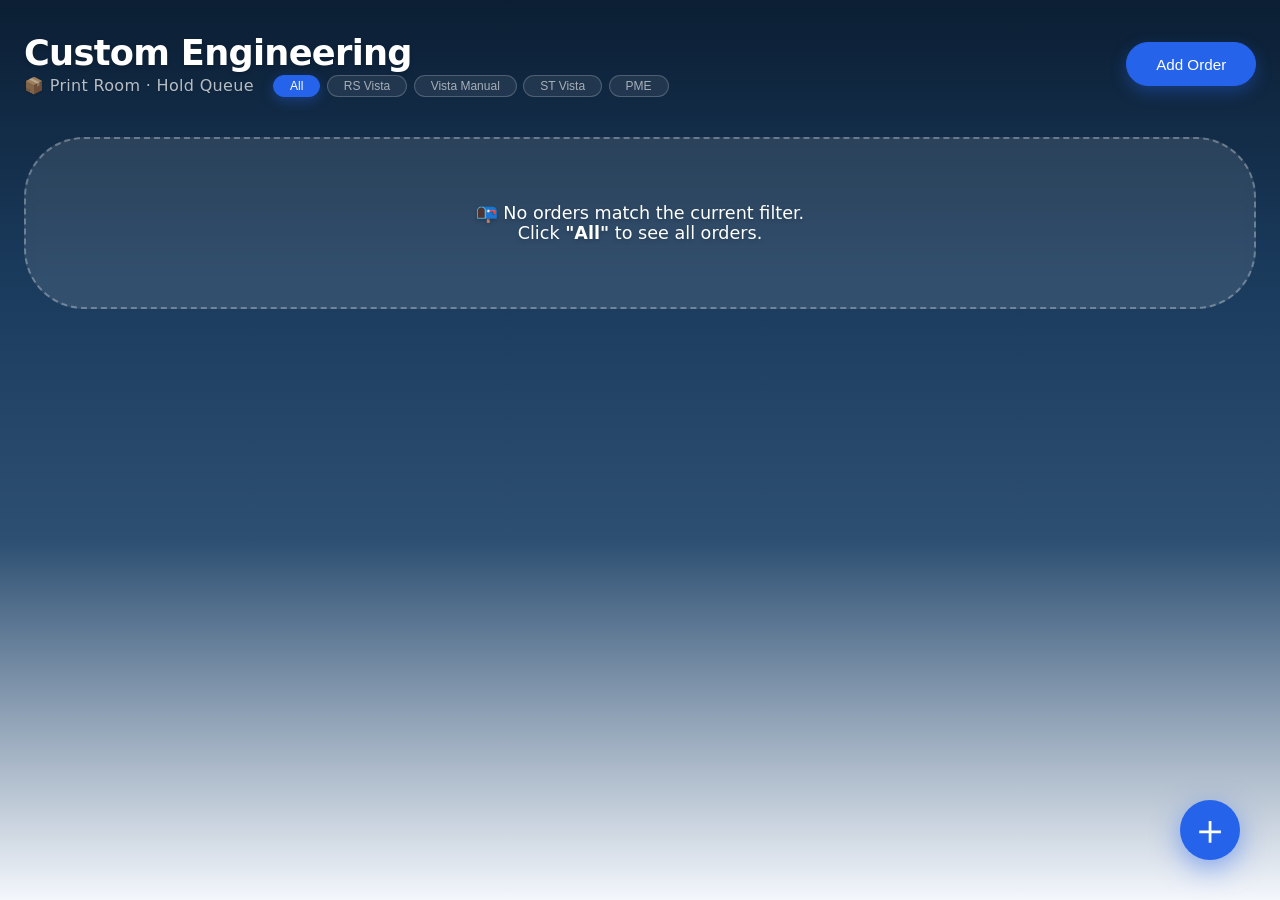
==== src/index.html @ acf026cd "Add additional filter buttons for improved order filtering in index.html and enhance filter logic in" ====
<!DOCTYPE html>
<html lang="en">
<head>
    <meta charset="UTF-8" />
    <meta name="viewport" content="width=device-width, initial-scale=1.0" />
    <title>Sales Order / Print Room Que</title>
    <link rel="stylesheet" href="style.css" /> 
</head>
<body>
    <div class="app">
        <header class="app-header">
            <div class="header-left">
                <h1 class="main-title">Custom Engineering</h1>
                <div class="header-row">
                    <p class="sub-title">📦 Print Room · Hold Queue</p>
                    <!-- FILTER BUTTONS (moved here) -->
                    <div class="filter-bar">
                        <button class="filter-btn active" data-filter="all">All</button>
                        <button class="filter-btn" data-filter="RS Vista">RS Vista </button>
                        <button class="filter-btn" data-filter="Vista Manual">Vista Manual</button>
                        <button class="filter-btn" data-filter="ST Vista">ST Vista</button>
                        <button class="filter-btn" data-filter="RS PME">PME</button>
                    </div>
                </div>
            </div>
            <button class="btn btn-primary" id="addOrderBtn">Add Order</button>
        </header>

        <div id="cardContainer" class="card-container">
            <!-- Cards will be rendered here by JavaScript -->
        </div>

        <!-- Floating Action Button -->
        <button class="fab" id="floatingAddBtn" aria-label="Add new order">＋</button>
    </div>

    <script src="script.js"></script>
</body>
</html>
---- src/style.css ----
/* ----- reset & base ----- */
* {
    margin: 0;
    padding: 0;
    box-sizing: border-box;
}

body {
    background: linear-gradient(180deg, #0b1e33 0%, #1a3a5c 30%, #2d4f72 60%, #f4f7fc 100%);
    font-family: system-ui, -apple-system, 'Segoe UI', Roboto, 'Helvetica Neue', sans-serif;
    padding: 2rem 1.5rem;
    min-height: 100vh;
    min-height: 100dvh;
}

.app {
    max-width: 1400px;
    margin: 0 auto;
}

/* ----- header ----- */
.app-header {
    display: flex;
    flex-wrap: wrap;
    align-items: center;
    justify-content: space-between;
    margin-bottom: 2.5rem;
}

/* header left (title + subtitle) */
.header-left {
    display: flex;
    flex-direction: column;
    gap: 0.1rem;
}

.main-title {
    font-size: 2.2rem;
    font-weight: 700;
    color: #ffffff;
    text-shadow: 0 2px 4px rgba(0,0,0,0.2);
    margin: 0;
    letter-spacing: -0.02em;
}

.header-row {
    display: flex;
    flex-wrap: wrap;
    align-items: center;
    gap: 1.2rem;
}

.sub-title {
    font-size: 1rem;
    font-weight: 400;
    color: rgba(255, 255, 255, 0.7);
    text-shadow: 0 1px 2px rgba(0,0,0,0.15);
    margin: 0;
    letter-spacing: 0.02em;
}

/* ----- FILTER BAR (inline with subtitle) ----- */
.filter-bar {
    display: flex;
    flex-wrap: wrap;
    gap: 0.4rem;
}

.filter-btn {
    padding: 0.2rem 1rem;
    border-radius: 60px;
    border: 1px solid rgba(255, 255, 255, 0.2);
    background: rgba(255, 255, 255, 0.08);
    color: rgba(255, 255, 255, 0.6);
    font-size: 0.75rem;
    font-weight: 500;
    cursor: pointer;
    transition: all 0.2s ease;
    backdrop-filter: blur(4px);
    white-space: nowrap;
}

.filter-btn:hover {
    background: rgba(255, 255, 255, 0.2);
    color: #ffffff;
    transform: translateY(-1px);
}

.filter-btn.active {
    background: #2563eb;
    color: white;
    border-color: #2563eb;
    box-shadow: 0 4px 12px rgba(37, 99, 235, 0.35);
}

.filter-btn.active:hover {
    background: #1a4fc4;
}

.btn {
    display: inline-flex;
    align-items: center;
    justify-content: center;
    gap: 0.6rem;
    padding: 0.6rem 1.8rem;
    border-radius: 60px;
    font-weight: 500;
    font-size: 0.95rem;
    border: none;
    background: white;
    color: #1e293b;
    cursor: pointer;
    transition: all 0.2s;
    box-shadow: 0 2px 8px rgba(0, 0, 0, 0.1);
    border: 1px solid rgba(255,255,255,0.2);
    text-align: center;
    line-height: 1;
    height: 44px;
}

.btn-primary {
    background: #2563eb;
    border-color: #2563eb;
    color: white;
    box-shadow: 0 6px 16px rgba(37, 99, 235, 0.35);
}

.btn-primary:hover {
    background: #1a4fc4;
    transform: translateY(-2px);
    box-shadow: 0 10px 24px rgba(37, 99, 235, 0.4);
}

/* ----- card container (grid) ----- */
.card-container {
    display: flex;
    flex-direction: column;
    gap: 1.8rem;
    align-items: stretch;
}

/* ----- individual card ----- */
.card {
    background: rgba(255, 255, 255, 0.95);
    backdrop-filter: blur(10px);
    border-radius: 28px;
    padding: 1.6rem 1.8rem 1.8rem 1.8rem;
    box-shadow: 0 8px 32px rgba(0, 0, 0, 0.12);
    border: 1px solid rgba(255, 255, 255, 0.3);
    transition: all 0.2s ease;
    border-left: 8px solid #22c55e;
}

.card.yellow {
    border-left-color: #eab308;
    background: rgba(255, 253, 240, 0.95);
}

.card.green {
    border-left-color: #22c55e;
    background: rgba(250, 255, 254, 0.95);
}

/* ----- card header ----- */
.card-header {
    display: flex;
    flex-wrap: wrap;
    align-items: center;
    justify-content: space-between;
    margin-bottom: 1rem;
    border-bottom: 1px solid rgba(0,0,0,0.08);
    padding-bottom: 0.75rem;
    gap: 0.5rem;
}

.product-line-name {
    font-size: 1.8rem;
    font-weight: 600;
    color: #0b1e33;
    letter-spacing: -0.01em;
    border: none;
    background: transparent;
    padding: 0;
    width: auto;
    min-width: 150px;
    flex: 1;
    font-family: inherit;
}

.product-line-name:focus {
    outline: none;
    border-bottom: 2px solid #2563eb;
}

.emails {
    display: flex;
    gap: 1.2rem;
    font-size: 0.85rem;
    color: #475569;
    font-weight: 500;
    flex-wrap: wrap;
}

.emails span {
    background: rgba(241, 245, 249, 0.8);
    padding: 0.15rem 0.9rem;
    border-radius: 40px;
    white-space: nowrap;
    display: flex;
    align-items: center;
    gap: 0.3rem;
}

.emails input {
    border: none;
    background: transparent;
    font-size: 0.85rem;
    font-weight: 500;
    color: #475569;
    padding: 0.1rem 0.2rem;
    min-width: 120px;
    font-family: inherit;
}

.emails input:focus {
    outline: none;
    border-bottom: 2px solid #2563eb;
}

/* ----- card body (fields) ----- */
.card-body {
    display: flex;
    flex-direction: column;
    gap: 1rem;
}

.row {
    display: flex;
    flex-wrap: wrap;
    gap: 1rem 1.2rem;
    align-items: flex-end;
}

.field-group {
    display: flex;
    flex-direction: column;
    flex: 1 1 120px;
    min-width: 100px;
}

.field-group label {
    font-size: 0.7rem;
    font-weight: 600;
    text-transform: uppercase;
    letter-spacing: 0.04em;
    color: #64748b;
    margin-bottom: 0.2rem;
}

.field-group label .required {
    color: #dc2626;
    margin-left: 2px;
}

.field-group input,
.field-group select {
    padding: 0.4rem 0.8rem;
    border: 1px solid #dce3ef;
    border-radius: 30px;
    font-size: 0.9rem;
    background: white;
    transition: 0.15s;
    font-family: inherit;
    width: 100%;
}

.field-group input:focus,
.field-group select:focus {
    outline: none;
    border-color: #2563eb;
    box-shadow: 0 0 0 3px rgba(37, 99, 235, 0.1);
}

.field-group input:required:invalid {
    border-color: #dc2626;
}

.field-group.full-width {
    flex: 1 1 100%;
}

/* ----- status row (missing / in process / complete) ----- */
.status-row {
    background: rgba(248, 250, 252, 0.8);
    padding: 0.8rem 1rem;
    border-radius: 60px;
    margin-top: 0.25rem;
    border: 1px solid rgba(237, 242, 248, 0.8);
    align-items: flex-end;
}

.status-row .field-group {
    flex: 1 1 250px;
}

.status-row .field-group input {
    width: 100%;
    min-width: 200px;
    flex: 1;
}

.complete-group {
    flex: 0 1 auto;
    justify-content: flex-end;
}

.complete-btn {
    background: #22c55e;
    border: none;
    padding: 0.45rem 1.6rem;
    border-radius: 60px;
    font-weight: 600;
    color: white;
    font-size: 0.9rem;
    cursor: pointer;
    transition: all 0.2s;
    box-shadow: 0 4px 10px rgba(34, 197, 94, 0.25);
    white-space: nowrap;
    margin-top: 0.2rem;
    text-align: center;
    line-height: 1;
    display: inline-flex;
    align-items: center;
    justify-content: center;
    height: 38px;
}

.complete-btn:disabled {
    background: #94a3b8;
    box-shadow: none;
    cursor: not-allowed;
    opacity: 0.6;
}

.card.yellow .complete-btn:disabled {
    background: #94a3b8;
}

/* ----- card actions (delete) ----- */
.card-actions {
    display: flex;
    justify-content: flex-end;
    margin-top: 0.25rem;
}

.delete-card-btn {
    background: transparent;
    border: none;
    color: #94a3b8;
    font-size: 1.2rem;
    cursor: pointer;
    padding: 0.2rem 0.5rem;
    border-radius: 30px;
    transition: 0.15s;
}

.delete-card-btn:hover {
    background: #fee9e7;
    color: #b91c1c;
}

/* ----- empty state ----- */
.empty-state {
    grid-column: 1 / -1;
    text-align: center;
    padding: 4rem 1rem;
    color: #ffffff;
    font-size: 1.1rem;
    background: rgba(255, 255, 255, 0.1);
    backdrop-filter: blur(5px);
    border-radius: 60px;
    border: 2px dashed rgba(255, 255, 255, 0.3);
    text-shadow: 0 2px 4px rgba(0,0,0,0.2);
}

.empty-state strong {
    color: #ffffff;
}

/* ----- Floating Action Button ----- */
.fab {
    position: fixed;
    bottom: 2.5rem;
    right: 2.5rem;
    width: 60px;
    height: 60px;
    border-radius: 50%;
    background: #2563eb;
    color: white;
    border: none;
    font-size: 2.6rem;
    font-weight: 300;
    box-shadow: 0 8px 28px rgba(37, 99, 235, 0.5);
    cursor: pointer;
    transition: all 0.2s ease;
    z-index: 999;
    display: flex;
    align-items: center;
    justify-content: center;
}

.fab:hover {
    transform: scale(1.08);
    background: #1a4fc4;
    box-shadow: 0 12px 36px rgba(37, 99, 235, 0.6);
}

/* ============================================================
   TWO-COLUMN LAYOUT FOR CHECKBOXES + DATES (all screen sizes)
   ============================================================ */
.row.two-col {
    display: flex;
    flex-wrap: wrap;
    gap: 1.5rem;
    align-items: flex-start;
    width: 100%;
}

.row.two-col .checkbox-wrap {
    flex: 1 1 280px;
    min-width: 200px;
}

.row.two-col .date-wrap {
    flex: 0 1 220px;
    min-width: 180px;
}

/* ----- CHECKBOX WRAP (Left column) ----- */
.checkbox-wrap {
    background: rgba(248, 250, 252, 0.7);
    padding: 0.6rem 1.2rem 0.8rem 1.2rem;
    border-radius: 30px;
    border: 1px solid rgba(237, 242, 248, 0.7);
}

.checkbox-wrap .checkbox-label {
    font-size: 0.7rem;
    font-weight: 600;
    text-transform: uppercase;
    letter-spacing: 0.04em;
    color: #64748b;
    margin-bottom: 0.4rem;
}

.checkbox-group-vertical {
    display: flex;
    flex-direction: column;
    gap: 0.3rem;
    align-items: flex-start;
}

.checkbox-group-vertical label {
    display: flex;
    align-items: center;
    gap: 0.5rem;
    font-weight: 400;
    text-transform: none;
    letter-spacing: 0;
    font-size: 0.9rem;
    color: #1e293b;
    cursor: pointer;
    padding: 0.1rem 0;
    margin: 0;
    line-height: 1;
}

.checkbox-group-vertical input[type="checkbox"] {
    width: 18px;
    height: 18px;
    accent-color: #2563eb;
    cursor: pointer;
    flex-shrink: 0;
    margin: 0;
    padding: 0;
    vertical-align: middle;
}

/* ----- DATE WRAP (Right column) ----- */
.date-wrap label {
    font-size: 0.7rem;
    font-weight: 600;
    text-transform: uppercase;
    letter-spacing: 0.04em;
    color: #64748b;
    margin-bottom: 0.2rem;
    display: block;
}

.date-wrap input[type="date"] {
    padding: 0.4rem 0.8rem;
    border: 1px solid #dce3ef;
    border-radius: 30px;
    font-size: 0.9rem;
    background: white;
    width: 100%;
    font-family: inherit;
    min-height: 38px;
}

.date-wrap input[type="date"]:focus {
    outline: none;
    border-color: #2563eb;
    box-shadow: 0 0 0 3px rgba(37, 99, 235, 0.1);
}

/* ----- responsive ----- */
@media (max-width: 700px) {
    body {
        padding: 1rem;
    }
    .card-container {
        grid-template-columns: 1fr;
    }
    .card-header {
        flex-direction: column;
        align-items: stretch;
        gap: 0.5rem;
    }
    .emails {
        flex-wrap: wrap;
    }
    .emails span {
        white-space: normal;
        flex: 1;
    }
    .emails input {
        min-width: 80px;
        flex: 1;
    }
    .status-row {
        flex-direction: column;
        align-items: stretch;
        border-radius: 30px;
        gap: 0.8rem;
    }
    .complete-group {
        justify-content: stretch;
    }
    .complete-btn {
        width: 100%;
        text-align: center;
    }
    .fab {
        bottom: 1.5rem;
        right: 1.5rem;
        width: 52px;
        height: 52px;
        font-size: 2.2rem;
    }
    /* Mobile overrides for the two‑col row */
    .row.two-col {
        flex-direction: column;
        gap: 1rem;
    }
    .row.two-col .checkbox-wrap,
    .row.two-col .date-wrap {
        flex: 1 1 auto;
        width: 100%;
        min-width: unset;
    }
}
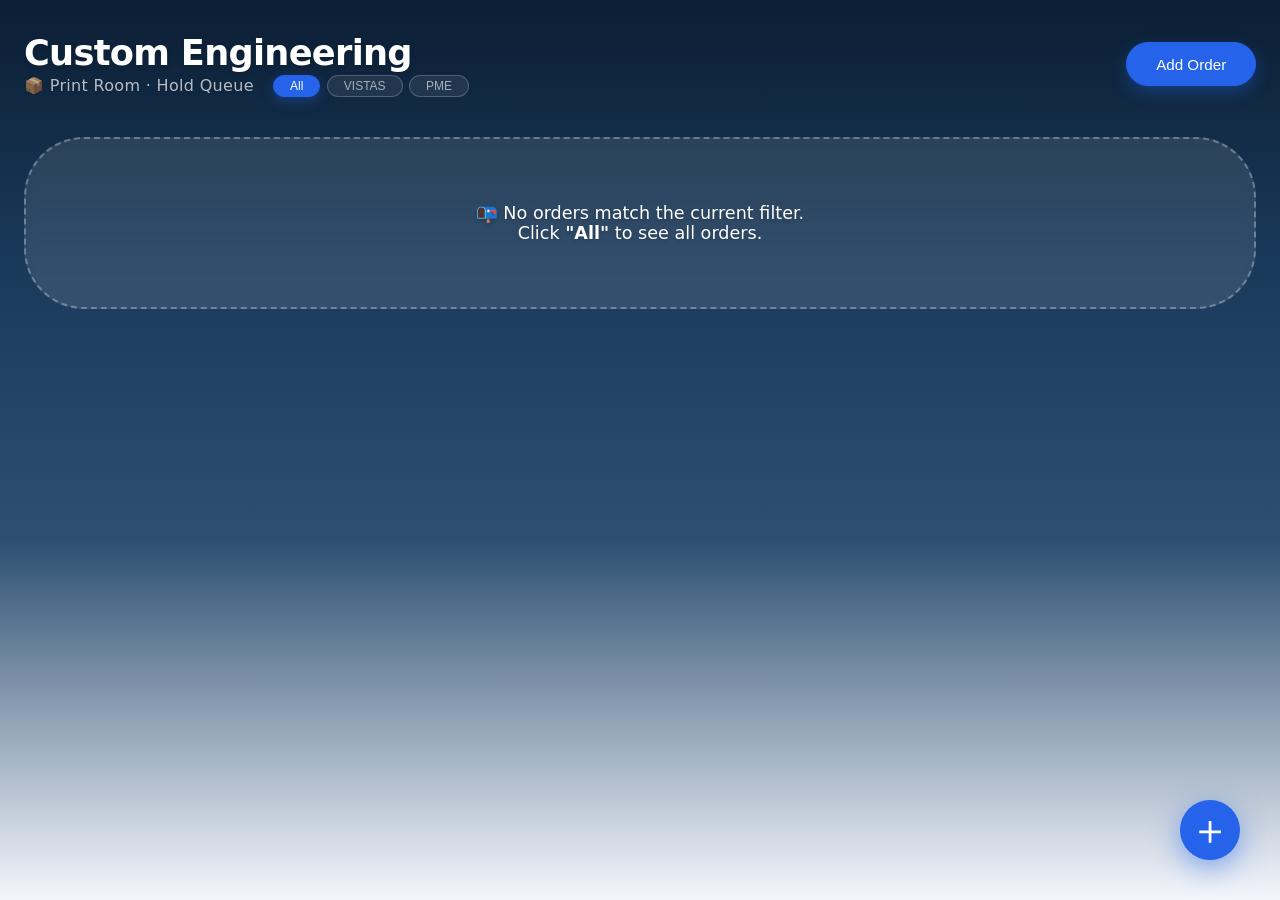
==== commit 8fb94604: "Refactor filter buttons in index.html for consistency and clarity" ====
--- a/src/index.html
+++ b/src/index.html
@@ -13,13 +13,11 @@
                 <h1 class="main-title">Custom Engineering</h1>
                 <div class="header-row">
                     <p class="sub-title">📦 Print Room · Hold Queue</p>
-                    <!-- FILTER BUTTONS (moved here) -->
+                   <!-- FILTER BUTTONS -->
                     <div class="filter-bar">
                         <button class="filter-btn active" data-filter="all">All</button>
-                        <button class="filter-btn" data-filter="RS Vista">RS Vista </button>
-                        <button class="filter-btn" data-filter="Vista Manual">Vista Manual</button>
-                        <button class="filter-btn" data-filter="ST Vista">ST Vista</button>
-                        <button class="filter-btn" data-filter="RS PME">PME</button>
+                        <button class="filter-btn" data-filter="Vista">VISTAS</button>
+                        <button class="filter-btn" data-filter="PME">PME</button>
                     </div>
                 </div>
             </div>
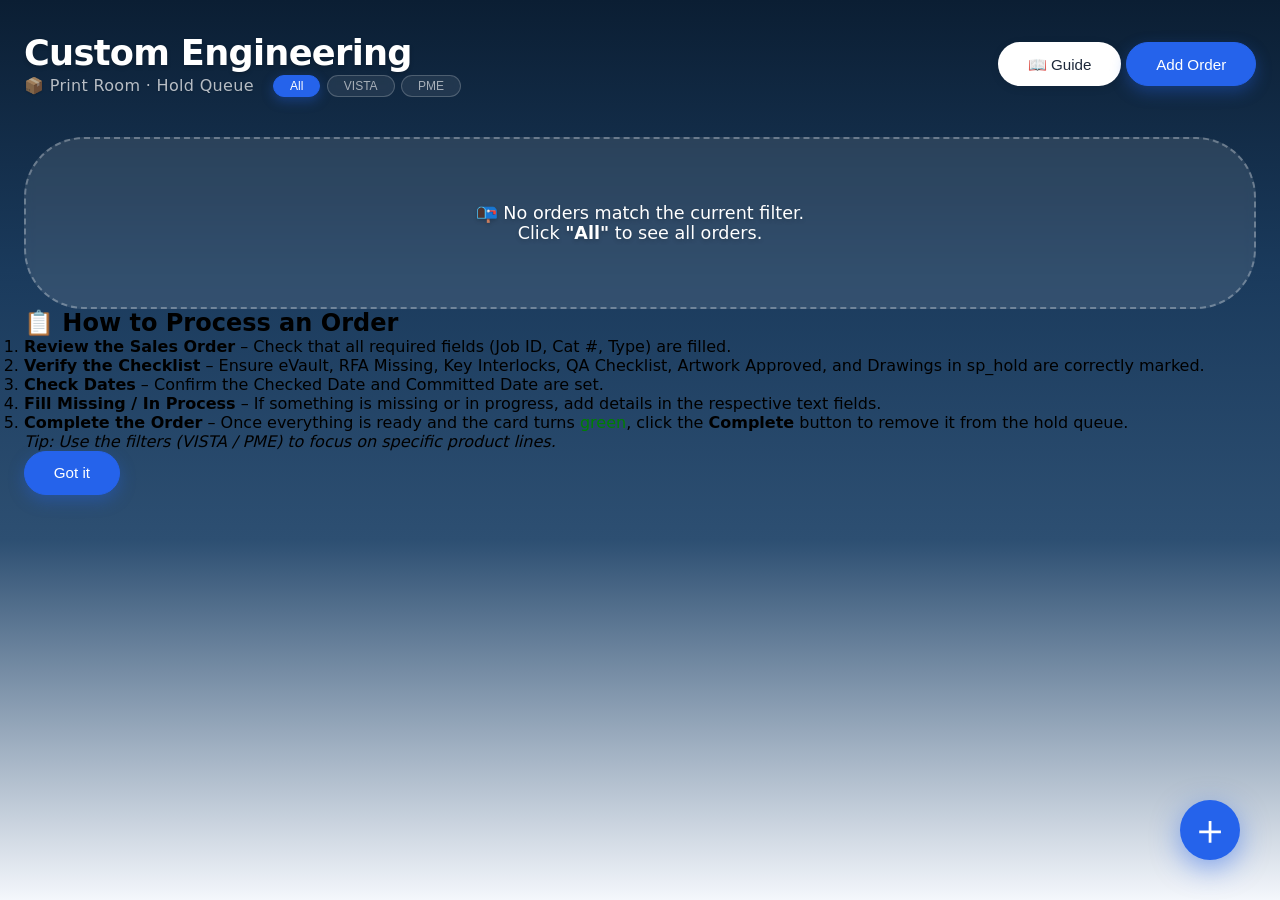
==== commit 14e8292d: "Add guide modal and update filter button labels for consistency" ====
--- a/src/index.html
+++ b/src/index.html
@@ -13,15 +13,19 @@
                 <h1 class="main-title">Custom Engineering</h1>
                 <div class="header-row">
                     <p class="sub-title">📦 Print Room · Hold Queue</p>
-                   <!-- FILTER BUTTONS -->
+                    <!-- FILTER BUTTONS -->
                     <div class="filter-bar">
                         <button class="filter-btn active" data-filter="all">All</button>
-                        <button class="filter-btn" data-filter="Vista">VISTAS</button>
+                        <button class="filter-btn" data-filter="Vista">VISTA</button>
                         <button class="filter-btn" data-filter="PME">PME</button>
                     </div>
                 </div>
             </div>
-            <button class="btn btn-primary" id="addOrderBtn">Add Order</button>
+            <div class="header-right">
+                <!-- NEW: Guide Button -->
+                <button class="btn btn-guide" id="guideBtn">📖 Guide</button>
+                <button class="btn btn-primary" id="addOrderBtn">Add Order</button>
+            </div>
         </header>
 
         <div id="cardContainer" class="card-container">
@@ -32,6 +36,26 @@
         <button class="fab" id="floatingAddBtn" aria-label="Add new order">＋</button>
     </div>
 
+    <!-- GUIDE MODAL -->
+    <div class="modal-overlay" id="guideModal">
+        <div class="modal guide-modal">
+            <h2>📋 How to Process an Order</h2>
+            <div class="guide-content">
+                <ol>
+                    <li><strong>Review the Sales Order</strong> – Check that all required fields (Job ID, Cat #, Type) are filled.</li>
+                    <li><strong>Verify the Checklist</strong> – Ensure eVault, RFA Missing, Key Interlocks, QA Checklist, Artwork Approved, and Drawings in sp_hold are correctly marked.</li>
+                    <li><strong>Check Dates</strong> – Confirm the Checked Date and Committed Date are set.</li>
+                    <li><strong>Fill Missing / In Process</strong> – If something is missing or in progress, add details in the respective text fields.</li>
+                    <li><strong>Complete the Order</strong> – Once everything is ready and the card turns <span style="color:green;">green</span>, click the <strong>Complete</strong> button to remove it from the hold queue.</li>
+                </ol>
+                <p><em>Tip: Use the filters (VISTA / PME) to focus on specific product lines.</em></p>
+            </div>
+            <div class="modal-actions">
+                <button class="btn btn-primary" id="closeGuideBtn">Got it</button>
+            </div>
+        </div>
+    </div>
+
     <script src="script.js"></script>
 </body>
 </html>
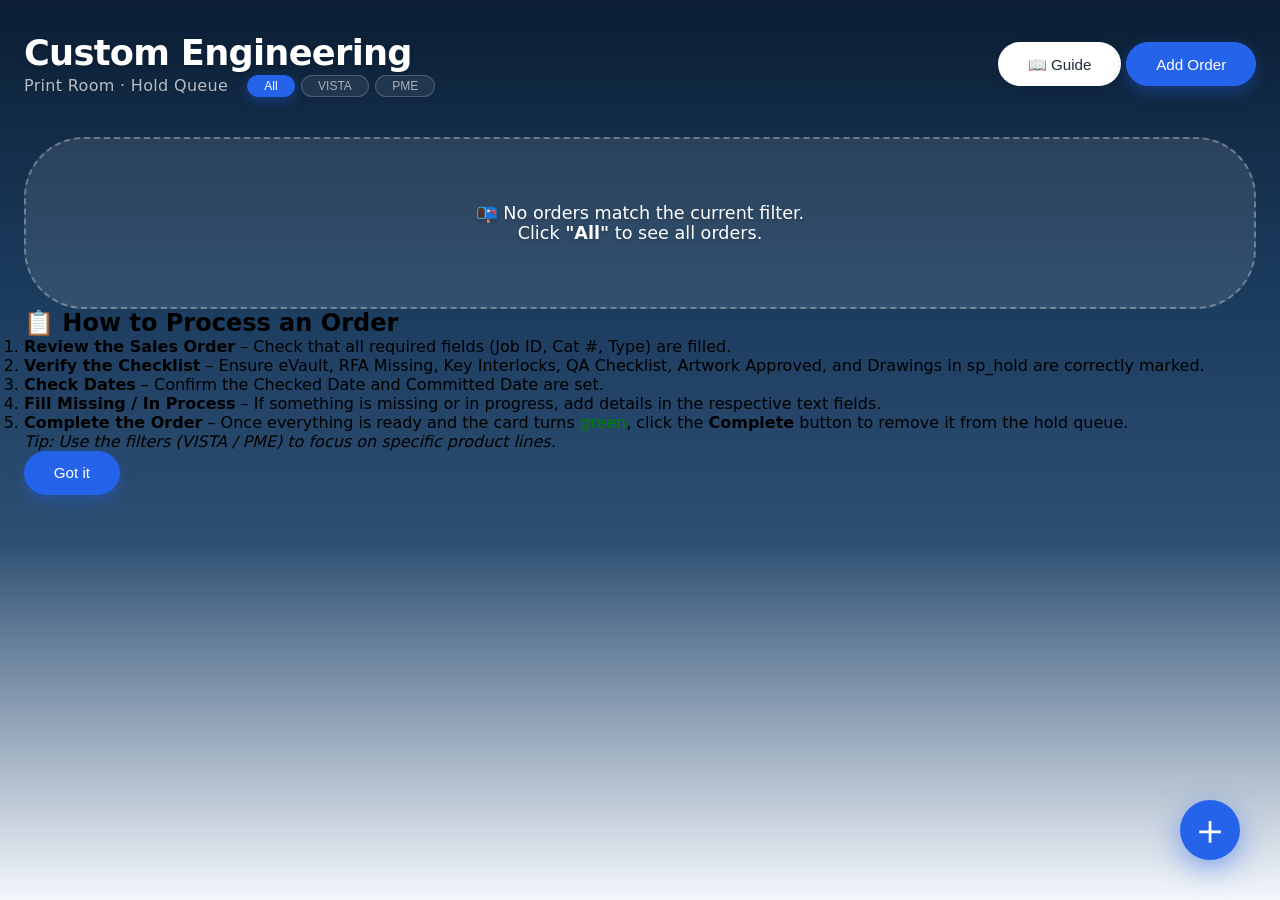
==== commit 5f8d0188: "Refactor subtitles and comments in index.html for clarity and consistency" ====
--- a/src/index.html
+++ b/src/index.html
@@ -12,7 +12,7 @@
             <div class="header-left">
                 <h1 class="main-title">Custom Engineering</h1>
                 <div class="header-row">
-                    <p class="sub-title">📦 Print Room · Hold Queue</p>
+                    <p class="sub-title">Print Room · Hold Queue</p>
                     <!-- FILTER BUTTONS -->
                     <div class="filter-bar">
                         <button class="filter-btn active" data-filter="all">All</button>
@@ -22,7 +22,7 @@
                 </div>
             </div>
             <div class="header-right">
-                <!-- NEW: Guide Button -->
+                <!-- GUIDE BUTTON -->
                 <button class="btn btn-guide" id="guideBtn">📖 Guide</button>
                 <button class="btn btn-primary" id="addOrderBtn">Add Order</button>
             </div>
@@ -36,7 +36,7 @@
         <button class="fab" id="floatingAddBtn" aria-label="Add new order">＋</button>
     </div>
 
-    <!-- GUIDE MODAL -->
+    <!-- GUIDE MODAL — appears in the MIDDLE of the screen -->
     <div class="modal-overlay" id="guideModal">
         <div class="modal guide-modal">
             <h2>📋 How to Process an Order</h2>
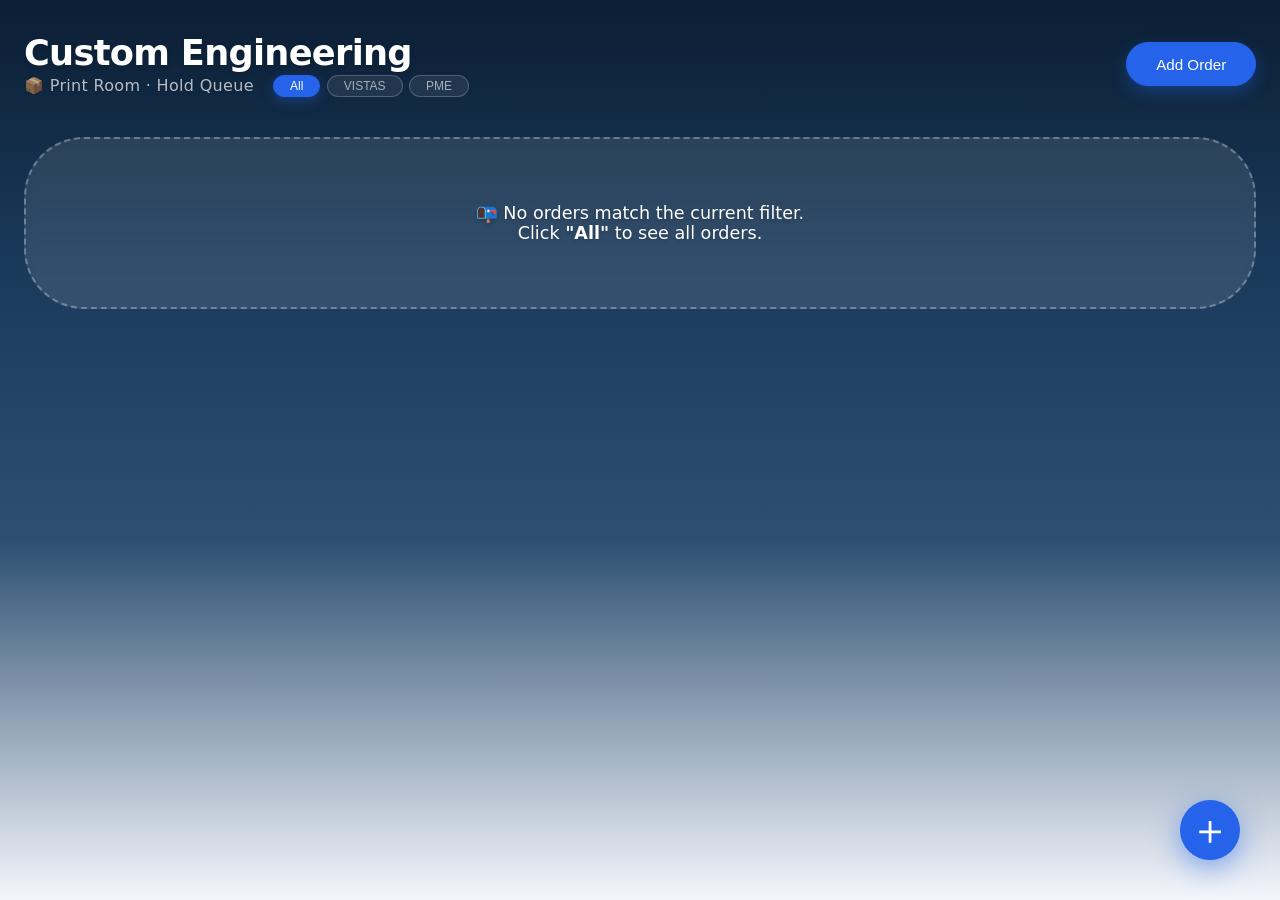
==== commit 5ea0eb60: "Update filter button labels and remove guide modal from index.html and style.css" ====
--- a/src/index.html
+++ b/src/index.html
@@ -12,20 +12,16 @@
             <div class="header-left">
                 <h1 class="main-title">Custom Engineering</h1>
                 <div class="header-row">
-                    <p class="sub-title">Print Room · Hold Queue</p>
-                    <!-- FILTER BUTTONS -->
+                    <p class="sub-title">📦 Print Room · Hold Queue</p>
+                   <!-- FILTER BUTTONS -->
                     <div class="filter-bar">
                         <button class="filter-btn active" data-filter="all">All</button>
-                        <button class="filter-btn" data-filter="Vista">VISTA</button>
+                        <button class="filter-btn" data-filter="Vista">VISTAS</button>
                         <button class="filter-btn" data-filter="PME">PME</button>
                     </div>
                 </div>
             </div>
-            <div class="header-right">
-                <!-- GUIDE BUTTON -->
-                <button class="btn btn-guide" id="guideBtn">📖 Guide</button>
-                <button class="btn btn-primary" id="addOrderBtn">Add Order</button>
-            </div>
+            <button class="btn btn-primary" id="addOrderBtn">Add Order</button>
         </header>
 
         <div id="cardContainer" class="card-container">
@@ -36,26 +32,6 @@
         <button class="fab" id="floatingAddBtn" aria-label="Add new order">＋</button>
     </div>
 
-    <!-- GUIDE MODAL — appears in the MIDDLE of the screen -->
-    <div class="modal-overlay" id="guideModal">
-        <div class="modal guide-modal">
-            <h2>📋 How to Process an Order</h2>
-            <div class="guide-content">
-                <ol>
-                    <li><strong>Review the Sales Order</strong> – Check that all required fields (Job ID, Cat #, Type) are filled.</li>
-                    <li><strong>Verify the Checklist</strong> – Ensure eVault, RFA Missing, Key Interlocks, QA Checklist, Artwork Approved, and Drawings in sp_hold are correctly marked.</li>
-                    <li><strong>Check Dates</strong> – Confirm the Checked Date and Committed Date are set.</li>
-                    <li><strong>Fill Missing / In Process</strong> – If something is missing or in progress, add details in the respective text fields.</li>
-                    <li><strong>Complete the Order</strong> – Once everything is ready and the card turns <span style="color:green;">green</span>, click the <strong>Complete</strong> button to remove it from the hold queue.</li>
-                </ol>
-                <p><em>Tip: Use the filters (VISTA / PME) to focus on specific product lines.</em></p>
-            </div>
-            <div class="modal-actions">
-                <button class="btn btn-primary" id="closeGuideBtn">Got it</button>
-            </div>
-        </div>
-    </div>
-
     <script src="script.js"></script>
 </body>
 </html>
--- a/src/style.css
+++ b/src/style.css
@@ -569,4 +569,5 @@
         width: 100%;
         min-width: unset;
     }
+    
 }
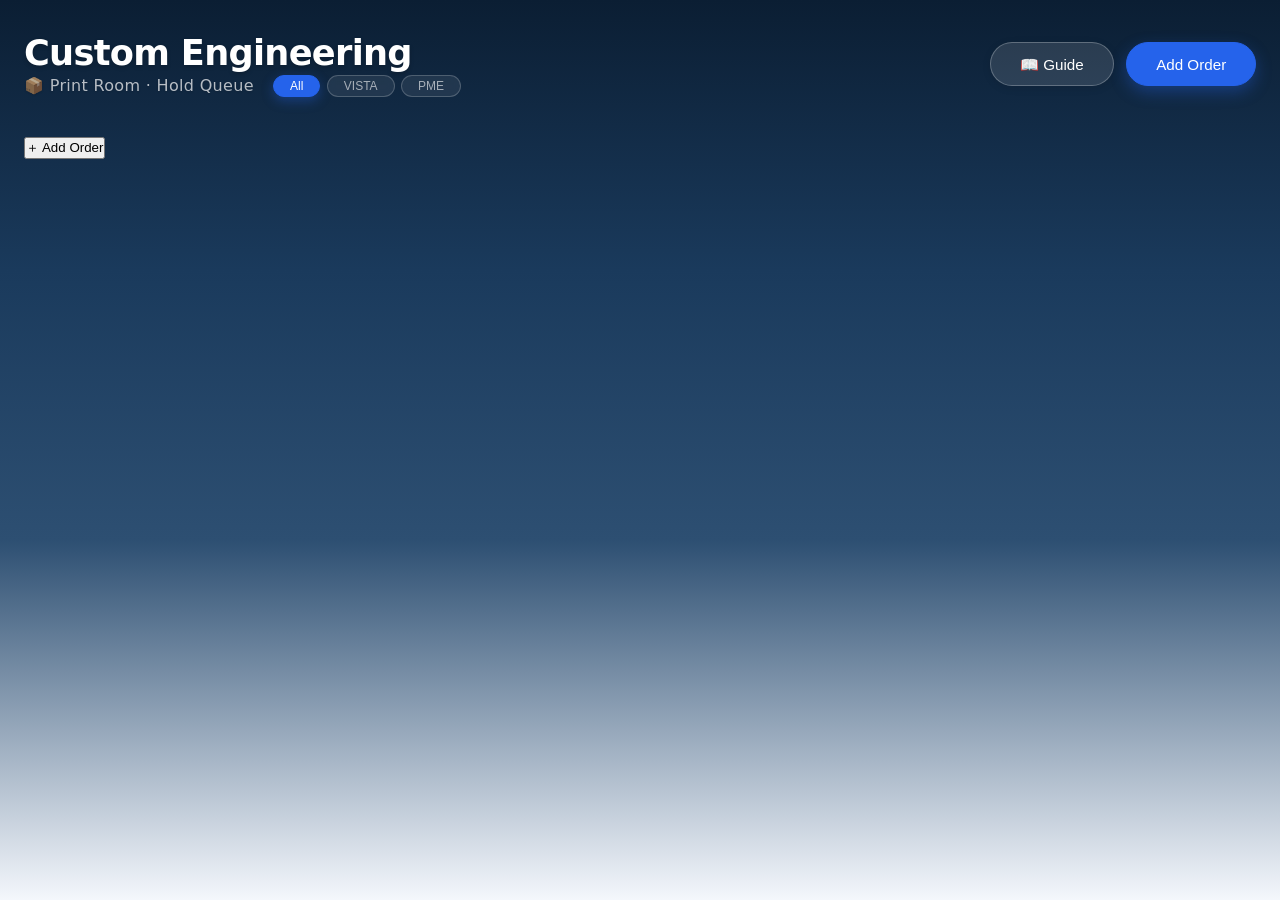
==== commit d4ee1003: "Update index.html; correct title, enhance filter button labels, and add guide modal content for impr" ====
--- a/src/index.html
+++ b/src/index.html
@@ -3,8 +3,8 @@
 <head>
     <meta charset="UTF-8" />
     <meta name="viewport" content="width=device-width, initial-scale=1.0" />
-    <title>Sales Order / Print Room Que</title>
-    <link rel="stylesheet" href="style.css" /> 
+    <title>Custom Engineering · Print Hold</title>
+    <link rel="stylesheet" href="style.css" />
 </head>
 <body>
     <div class="app">
@@ -13,23 +13,47 @@
                 <h1 class="main-title">Custom Engineering</h1>
                 <div class="header-row">
                     <p class="sub-title">📦 Print Room · Hold Queue</p>
-                   <!-- FILTER BUTTONS -->
                     <div class="filter-bar">
                         <button class="filter-btn active" data-filter="all">All</button>
-                        <button class="filter-btn" data-filter="Vista">VISTAS</button>
+                        <button class="filter-btn" data-filter="Vista">VISTA</button>
                         <button class="filter-btn" data-filter="PME">PME</button>
                     </div>
                 </div>
             </div>
-            <button class="btn btn-primary" id="addOrderBtn">Add Order</button>
+            <div class="header-right">
+                <button class="btn btn-guide" id="guideBtn">📖 Guide</button>
+                <button class="btn btn-primary" id="addOrderBtn">Add Order</button>
+            </div>
         </header>
 
         <div id="cardContainer" class="card-container">
-            <!-- Cards will be rendered here by JavaScript -->
+            <!-- Cards rendered by JavaScript -->
         </div>
 
-        <!-- Floating Action Button -->
-        <button class="fab" id="floatingAddBtn" aria-label="Add new order">＋</button>
+        <!-- Bottom Add Order button – full width, card‑style -->
+        <div class="add-order-wrapper">
+            <button class="btn-add-order" id="bottomAddBtn">＋ Add Order</button>
+        </div>
+    </div>
+
+    <!-- Guide Modal -->
+    <div class="modal-overlay" id="guideModal">
+        <div class="modal guide-modal">
+            <h2>📋 How to Process an Order</h2>
+            <div class="guide-content">
+                <ol>
+                    <li><strong>Review the Sales Order</strong> – Check that all required fields (Job ID, Cat #, Type) are filled.</li>
+                    <li><strong>Verify the Checklist</strong> – Ensure eVault, RFA Missing, Key Interlocks, QA Checklist, Artwork Approved, and Drawings in sp_hold are correctly marked.</li>
+                    <li><strong>Check Dates</strong> – Confirm the Checked Date and Committed Date are set.</li>
+                    <li><strong>Fill Missing / In Process</strong> – If something is missing or in progress, add details in the respective text fields.</li>
+                    <li><strong>Complete the Order</strong> – Once everything is ready and the card turns <span style="color:green;">green</span>, click the <strong>Complete</strong> button to remove it from the hold queue.</li>
+                </ol>
+                <p><em>Tip: Use the filters (VISTA / PME) to focus on specific product lines.</em></p>
+            </div>
+            <div class="modal-actions">
+                <button class="btn btn-primary" id="closeGuideBtn">Got it</button>
+            </div>
+        </div>
     </div>
 
     <script src="script.js"></script>
--- a/src/style.css
+++ b/src/style.css
@@ -38,7 +38,7 @@
     font-size: 2.2rem;
     font-weight: 700;
     color: #ffffff;
-    text-shadow: 0 2px 4px rgba(0,0,0,0.2);
+    text-shadow: 0 2px 4px rgba(0, 0, 0, 0.2);
     margin: 0;
     letter-spacing: -0.02em;
 }
@@ -54,9 +54,16 @@
     font-size: 1rem;
     font-weight: 400;
     color: rgba(255, 255, 255, 0.7);
-    text-shadow: 0 1px 2px rgba(0,0,0,0.15);
+    text-shadow: 0 1px 2px rgba(0, 0, 0, 0.15);
     margin: 0;
     letter-spacing: 0.02em;
+}
+
+/* header right (buttons) */
+.header-right {
+    display: flex;
+    align-items: center;
+    gap: 0.8rem;
 }
 
 /* ----- FILTER BAR (inline with subtitle) ----- */
@@ -97,6 +104,7 @@
     background: #1a4fc4;
 }
 
+/* ----- Buttons ----- */
 .btn {
     display: inline-flex;
     align-items: center;
@@ -112,7 +120,7 @@
     cursor: pointer;
     transition: all 0.2s;
     box-shadow: 0 2px 8px rgba(0, 0, 0, 0.1);
-    border: 1px solid rgba(255,255,255,0.2);
+    border: 1px solid rgba(255, 255, 255, 0.2);
     text-align: center;
     line-height: 1;
     height: 44px;
@@ -129,6 +137,17 @@
     background: #1a4fc4;
     transform: translateY(-2px);
     box-shadow: 0 10px 24px rgba(37, 99, 235, 0.4);
+}
+
+.btn-guide {
+    background: rgba(255, 255, 255, 0.12);
+    border: 1px solid rgba(255, 255, 255, 0.25);
+    color: #ffffff;
+}
+
+.btn-guide:hover {
+    background: rgba(255, 255, 255, 0.25);
+    transform: translateY(-2px);
 }
 
 /* ----- card container (grid) ----- */
@@ -168,7 +187,7 @@
     align-items: center;
     justify-content: space-between;
     margin-bottom: 1rem;
-    border-bottom: 1px solid rgba(0,0,0,0.08);
+    border-bottom: 1px solid rgba(0, 0, 0, 0.08);
     padding-bottom: 0.75rem;
     gap: 0.5rem;
 }
@@ -289,6 +308,103 @@
     flex: 1 1 100%;
 }
 
+/* ----- TWO-COLUMN LAYOUT (Checkboxes + Dates) ----- */
+.row.two-col {
+    display: flex;
+    flex-wrap: wrap;
+    gap: 1.5rem;
+    align-items: flex-start;
+    width: 100%;
+}
+
+.row.two-col .checkbox-wrap {
+    flex: 1 1 280px;
+    min-width: 200px;
+}
+
+.row.two-col .date-wrap {
+    flex: 0 1 220px;
+    min-width: 180px;
+}
+
+/* ----- CHECKBOX WRAP (Left column) ----- */
+.checkbox-wrap {
+    background: rgba(248, 250, 252, 0.7);
+    padding: 0.6rem 1.2rem 0.8rem 1.2rem;
+    border-radius: 30px;
+    border: 1px solid rgba(237, 242, 248, 0.7);
+}
+
+.checkbox-wrap .checkbox-label {
+    font-size: 0.7rem;
+    font-weight: 600;
+    text-transform: uppercase;
+    letter-spacing: 0.04em;
+    color: #64748b;
+    margin-bottom: 0.4rem;
+}
+
+.checkbox-group-vertical {
+    display: flex;
+    flex-direction: column;
+    gap: 0.3rem;
+    align-items: flex-start;
+}
+
+.checkbox-group-vertical label {
+    display: flex;
+    align-items: center;
+    gap: 0.5rem;
+    font-weight: 400;
+    text-transform: none;
+    letter-spacing: 0;
+    font-size: 0.9rem;
+    color: #1e293b;
+    cursor: pointer;
+    padding: 0.1rem 0;
+    margin: 0;
+    line-height: 1;
+}
+
+.checkbox-group-vertical input[type="checkbox"] {
+    width: 18px;
+    height: 18px;
+    accent-color: #2563eb;
+    cursor: pointer;
+    flex-shrink: 0;
+    margin: 0;
+    padding: 0;
+    vertical-align: middle;
+}
+
+/* ----- DATE WRAP (Right column) ----- */
+.date-wrap label {
+    font-size: 0.7rem;
+    font-weight: 600;
+    text-transform: uppercase;
+    letter-spacing: 0.04em;
+    color: #64748b;
+    margin-bottom: 0.2rem;
+    display: block;
+}
+
+.date-wrap input[type="date"] {
+    padding: 0.4rem 0.8rem;
+    border: 1px solid #dce3ef;
+    border-radius: 30px;
+    font-size: 0.9rem;
+    background: white;
+    width: 100%;
+    font-family: inherit;
+    min-height: 38px;
+}
+
+.date-wrap input[type="date"]:focus {
+    outline: none;
+    border-color: #2563eb;
+    box-shadow: 0 0 0 3px rgba(37, 99, 235, 0.1);
+}
+
 /* ----- status row (missing / in process / complete) ----- */
 .status-row {
     background: rgba(248, 250, 252, 0.8);
@@ -296,7 +412,7 @@
     border-radius: 60px;
     margin-top: 0.25rem;
     border: 1px solid rgba(237, 242, 248, 0.8);
-    align-items: flex-end;
+    align-items: center;
 }
 
 .status-row .field-group {
@@ -309,8 +425,13 @@
     flex: 1;
 }
 
+/* ----- COMPLETE & REMOVE buttons (side‑by‑side) ----- */
 .complete-group {
     flex: 0 1 auto;
+    display: flex;
+    flex-direction: row;
+    align-items: center;
+    gap: 0.6rem;
     justify-content: flex-end;
 }
 
@@ -326,7 +447,6 @@
     transition: all 0.2s;
     box-shadow: 0 4px 10px rgba(34, 197, 94, 0.25);
     white-space: nowrap;
-    margin-top: 0.2rem;
     text-align: center;
     line-height: 1;
     display: inline-flex;
@@ -346,27 +466,36 @@
     background: #94a3b8;
 }
 
-/* ----- card actions (delete) ----- */
+.remove-btn {
+    background: #ef4444;
+    border: none;
+    padding: 0.45rem 1.6rem;
+    border-radius: 60px;
+    font-weight: 600;
+    color: white;
+    font-size: 0.9rem;
+    cursor: pointer;
+    transition: all 0.2s;
+    box-shadow: 0 4px 10px rgba(239, 68, 68, 0.25);
+    white-space: nowrap;
+    text-align: center;
+    line-height: 1;
+    display: inline-flex;
+    align-items: center;
+    justify-content: center;
+    height: 38px;
+    gap: 0.4rem;
+}
+
+.remove-btn:hover {
+    background: #dc2626;
+    transform: translateY(-2px);
+    box-shadow: 0 8px 18px rgba(239, 68, 68, 0.35);
+}
+
+/* ----- card actions (remove button) — now unused, kept for compatibility ----- */
 .card-actions {
-    display: flex;
-    justify-content: flex-end;
-    margin-top: 0.25rem;
-}
-
-.delete-card-btn {
-    background: transparent;
-    border: none;
-    color: #94a3b8;
-    font-size: 1.2rem;
-    cursor: pointer;
-    padding: 0.2rem 0.5rem;
-    border-radius: 30px;
-    transition: 0.15s;
-}
-
-.delete-card-btn:hover {
-    background: #fee9e7;
-    color: #b91c1c;
+    display: none;
 }
 
 /* ----- empty state ----- */
@@ -380,7 +509,7 @@
     backdrop-filter: blur(5px);
     border-radius: 60px;
     border: 2px dashed rgba(255, 255, 255, 0.3);
-    text-shadow: 0 2px 4px rgba(0,0,0,0.2);
+    text-shadow: 0 2px 4px rgba(0, 0, 0, 0.2);
 }
 
 .empty-state strong {
@@ -390,15 +519,15 @@
 /* ----- Floating Action Button ----- */
 .fab {
     position: fixed;
-    bottom: 2.5rem;
-    right: 2.5rem;
-    width: 60px;
-    height: 60px;
+    bottom: 2rem;          /* slightly higher */
+    right: 2rem;           /* slightly left */
+    width: 50px;           /* smaller (was 60px) */
+    height: 50px;          /* smaller (was 60px) */
     border-radius: 50%;
     background: #2563eb;
     color: white;
     border: none;
-    font-size: 2.6rem;
+    font-size: 2rem;       /* smaller plus sign (was 2.6rem) */
     font-weight: 300;
     box-shadow: 0 8px 28px rgba(37, 99, 235, 0.5);
     cursor: pointer;
@@ -415,103 +544,78 @@
     box-shadow: 0 12px 36px rgba(37, 99, 235, 0.6);
 }
 
-/* ============================================================
-   TWO-COLUMN LAYOUT FOR CHECKBOXES + DATES (all screen sizes)
-   ============================================================ */
-.row.two-col {
-    display: flex;
-    flex-wrap: wrap;
-    gap: 1.5rem;
-    align-items: flex-start;
+/* ----- MODAL (Guide) ----- */
+.modal-overlay {
+    display: none;
+    position: fixed;
+    top: 0;
+    left: 0;
     width: 100%;
-}
-
-.row.two-col .checkbox-wrap {
-    flex: 1 1 280px;
-    min-width: 200px;
-}
-
-.row.two-col .date-wrap {
-    flex: 0 1 220px;
-    min-width: 180px;
-}
-
-/* ----- CHECKBOX WRAP (Left column) ----- */
-.checkbox-wrap {
-    background: rgba(248, 250, 252, 0.7);
-    padding: 0.6rem 1.2rem 0.8rem 1.2rem;
-    border-radius: 30px;
-    border: 1px solid rgba(237, 242, 248, 0.7);
-}
-
-.checkbox-wrap .checkbox-label {
-    font-size: 0.7rem;
-    font-weight: 600;
-    text-transform: uppercase;
-    letter-spacing: 0.04em;
-    color: #64748b;
-    margin-bottom: 0.4rem;
-}
-
-.checkbox-group-vertical {
-    display: flex;
-    flex-direction: column;
-    gap: 0.3rem;
-    align-items: flex-start;
-}
-
-.checkbox-group-vertical label {
-    display: flex;
-    align-items: center;
-    gap: 0.5rem;
-    font-weight: 400;
-    text-transform: none;
-    letter-spacing: 0;
-    font-size: 0.9rem;
+    height: 100%;
+    background: rgba(0, 0, 0, 0.5);
+    backdrop-filter: blur(5px);
+    justify-content: center;
+    align-items: center;
+    z-index: 1000;
+}
+
+.modal-overlay.active {
+    display: flex;
+}
+
+.modal {
+    background: white;
+    max-width: 520px;
+    width: 92%;
+    padding: 2rem 2.2rem;
+    border-radius: 40px;
+    box-shadow: 0 30px 60px rgba(0, 0, 0, 0.3);
+    animation: fadeUp 0.25s ease;
+    max-height: 90vh;
+    overflow-y: auto;
+}
+
+@keyframes fadeUp {
+    0% {
+        opacity: 0;
+        transform: scale(0.95) translateY(10px);
+    }
+    100% {
+        opacity: 1;
+        transform: scale(1) translateY(0);
+    }
+}
+
+.guide-modal h2 {
+    margin-top: 0;
+    color: #0b1e33;
+}
+
+.guide-content {
+    margin: 1.2rem 0;
+    line-height: 1.7;
     color: #1e293b;
-    cursor: pointer;
-    padding: 0.1rem 0;
-    margin: 0;
-    line-height: 1;
-}
-
-.checkbox-group-vertical input[type="checkbox"] {
-    width: 18px;
-    height: 18px;
-    accent-color: #2563eb;
-    cursor: pointer;
-    flex-shrink: 0;
-    margin: 0;
-    padding: 0;
-    vertical-align: middle;
-}
-
-/* ----- DATE WRAP (Right column) ----- */
-.date-wrap label {
-    font-size: 0.7rem;
-    font-weight: 600;
-    text-transform: uppercase;
-    letter-spacing: 0.04em;
-    color: #64748b;
-    margin-bottom: 0.2rem;
-    display: block;
-}
-
-.date-wrap input[type="date"] {
-    padding: 0.4rem 0.8rem;
-    border: 1px solid #dce3ef;
-    border-radius: 30px;
-    font-size: 0.9rem;
-    background: white;
-    width: 100%;
-    font-family: inherit;
-    min-height: 38px;
-}
-
-.date-wrap input[type="date"]:focus {
-    outline: none;
-    border-color: #2563eb;
-    box-shadow: 0 0 0 3px rgba(37, 99, 235, 0.1);
+}
+
+.guide-content ol {
+    padding-left: 1.5rem;
+    margin: 0.5rem 0;
+}
+
+.guide-content ol li {
+    margin-bottom: 0.7rem;
+}
+
+.guide-content p {
+    margin-top: 1rem;
+    font-style: italic;
+    color: #475569;
+}
+
+.guide-modal .modal-actions {
+    display: flex;
+    justify-content: center;
+    margin-top: 1.5rem;
 }
 
 /* ----- responsive ----- */
@@ -519,14 +623,13 @@
     body {
         padding: 1rem;
     }
-    .card-container {
-        grid-template-columns: 1fr;
-    }
+
     .card-header {
         flex-direction: column;
         align-items: stretch;
         gap: 0.5rem;
     }
+
     .emails {
         flex-wrap: wrap;
     }
@@ -538,19 +641,28 @@
         min-width: 80px;
         flex: 1;
     }
+
     .status-row {
         flex-direction: column;
         align-items: stretch;
         border-radius: 30px;
         gap: 0.8rem;
     }
+
     .complete-group {
         justify-content: stretch;
-    }
-    .complete-btn {
-        width: 100%;
-        text-align: center;
-    }
+        flex-direction: row;  /* keep side‑by‑side on mobile too */
+        flex-wrap: wrap;
+        gap: 0.5rem;
+    }
+
+    .complete-btn,
+    .remove-btn {
+        flex: 1 1 auto;
+        min-width: 100px;
+        justify-content: center;
+    }
+
     .fab {
         bottom: 1.5rem;
         right: 1.5rem;
@@ -558,7 +670,7 @@
         height: 52px;
         font-size: 2.2rem;
     }
-    /* Mobile overrides for the two‑col row */
+
     .row.two-col {
         flex-direction: column;
         gap: 1rem;
@@ -569,5 +681,9 @@
         width: 100%;
         min-width: unset;
     }
-    
+
+    .modal {
+        padding: 1.5rem;
+        width: 95%;
+    }
 }
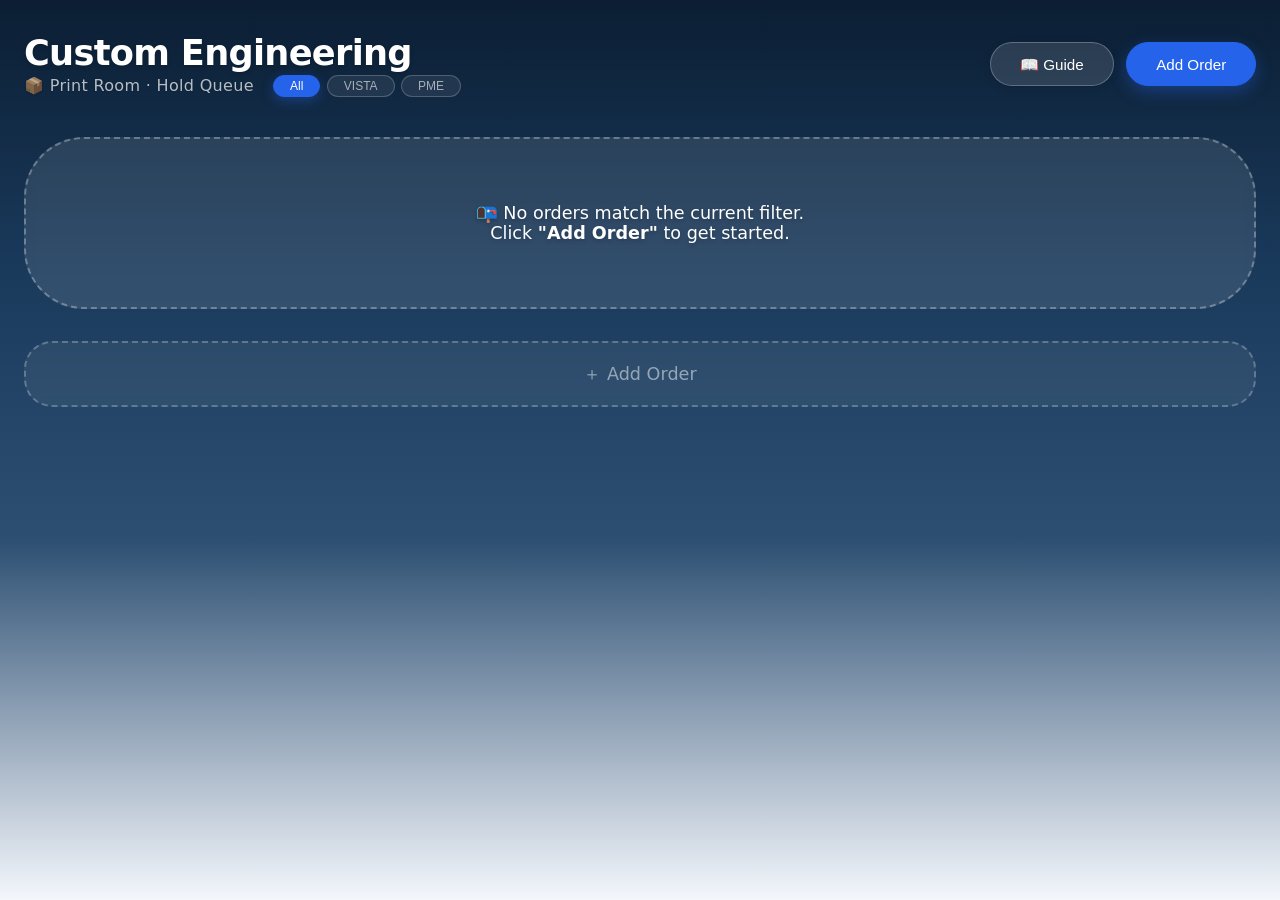
==== commit 2a93e1cb: "Update guide modal steps for improved order processing clarity" ====
--- a/src/index.html
+++ b/src/index.html
@@ -42,8 +42,15 @@
             <h2>📋 How to Process an Order</h2>
             <div class="guide-content">
                 <ol>
-                    <li><strong>Review the Sales Order</strong> – Check that all required fields (Job ID, Cat #, Type) are filled.</li>
-                    <li><strong>Verify the Checklist</strong> – Ensure eVault, RFA Missing, Key Interlocks, QA Checklist, Artwork Approved, and Drawings in sp_hold are correctly marked.</li>
+                    <li><strong>Step 1: Identify the process</strong> – What type of job is this?
+                        <ul> 
+                            <li>Approval</li>
+                            <li>Revision</li>
+                            <li>Change Approval</li>
+                            <li>Change Production</li>
+                            <li>Change Keep_p</li>  
+                        </ul>
+                    <li><strong>Step 2 - Open the Correct Documents</strong> – Ensure eVault, RFA Missing, Key Interlocks, QA Checklist, Artwork Approved, and Drawings in sp_hold are correctly marked.</li>
                     <li><strong>Check Dates</strong> – Confirm the Checked Date and Committed Date are set.</li>
                     <li><strong>Fill Missing / In Process</strong> – If something is missing or in progress, add details in the respective text fields.</li>
                     <li><strong>Complete the Order</strong> – Once everything is ready and the card turns <span style="color:green;">green</span>, click the <strong>Complete</strong> button to remove it from the hold queue.</li>
--- a/src/style.css
+++ b/src/style.css
@@ -516,32 +516,37 @@
     color: #ffffff;
 }
 
-/* ----- Floating Action Button ----- */
-.fab {
-    position: fixed;
-    bottom: 2rem;          /* slightly higher */
-    right: 2rem;           /* slightly left */
-    width: 50px;           /* smaller (was 60px) */
-    height: 50px;          /* smaller (was 60px) */
-    border-radius: 50%;
-    background: #2563eb;
-    color: white;
-    border: none;
-    font-size: 2rem;       /* smaller plus sign (was 2.6rem) */
-    font-weight: 300;
-    box-shadow: 0 8px 28px rgba(37, 99, 235, 0.5);
+/* ----- BOTTOM ADD ORDER BUTTON (full width, like a card) ----- */
+.add-order-wrapper {
+    margin-top: 2rem;
+    width: 100%;
+}
+
+.btn-add-order {
+    width: 100%;
+    padding: 1.2rem;
+    border-radius: 28px;
+    border: 2px dashed rgba(255, 255, 255, 0.25);
+    background: rgba(255, 255, 255, 0.06);
+    color: rgba(255, 255, 255, 0.5);
+    font-size: 1.1rem;
+    font-weight: 500;
     cursor: pointer;
     transition: all 0.2s ease;
-    z-index: 999;
+    backdrop-filter: blur(4px);
+    text-align: center;
+    font-family: inherit;
     display: flex;
     align-items: center;
     justify-content: center;
-}
-
-.fab:hover {
-    transform: scale(1.08);
-    background: #1a4fc4;
-    box-shadow: 0 12px 36px rgba(37, 99, 235, 0.6);
+    gap: 0.6rem;
+}
+
+.btn-add-order:hover {
+    background: rgba(255, 255, 255, 0.12);
+    border-color: rgba(255, 255, 255, 0.4);
+    color: rgba(255, 255, 255, 0.8);
+    transform: translateY(-2px);
 }
 
 /* ----- MODAL (Guide) ----- */
@@ -663,14 +668,6 @@
         justify-content: center;
     }
 
-    .fab {
-        bottom: 1.5rem;
-        right: 1.5rem;
-        width: 52px;
-        height: 52px;
-        font-size: 2.2rem;
-    }
-
     .row.two-col {
         flex-direction: column;
         gap: 1rem;
